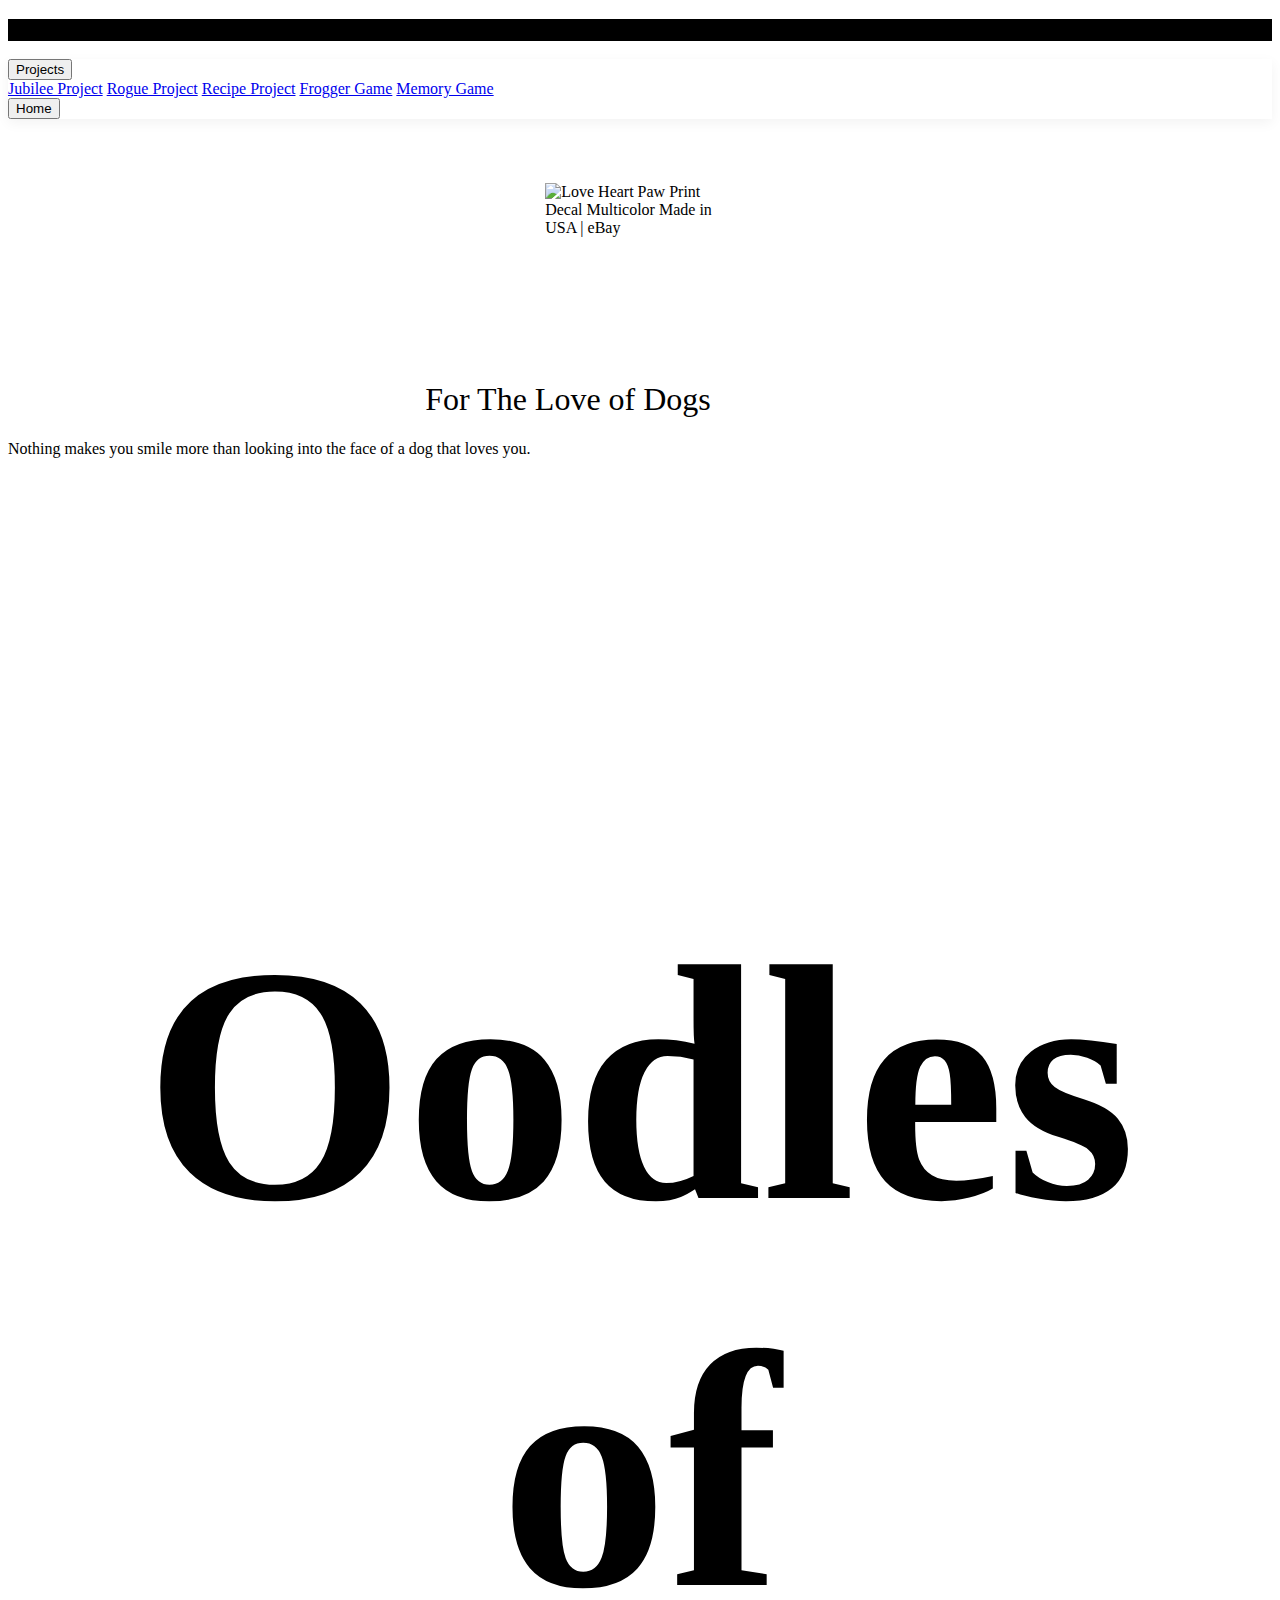
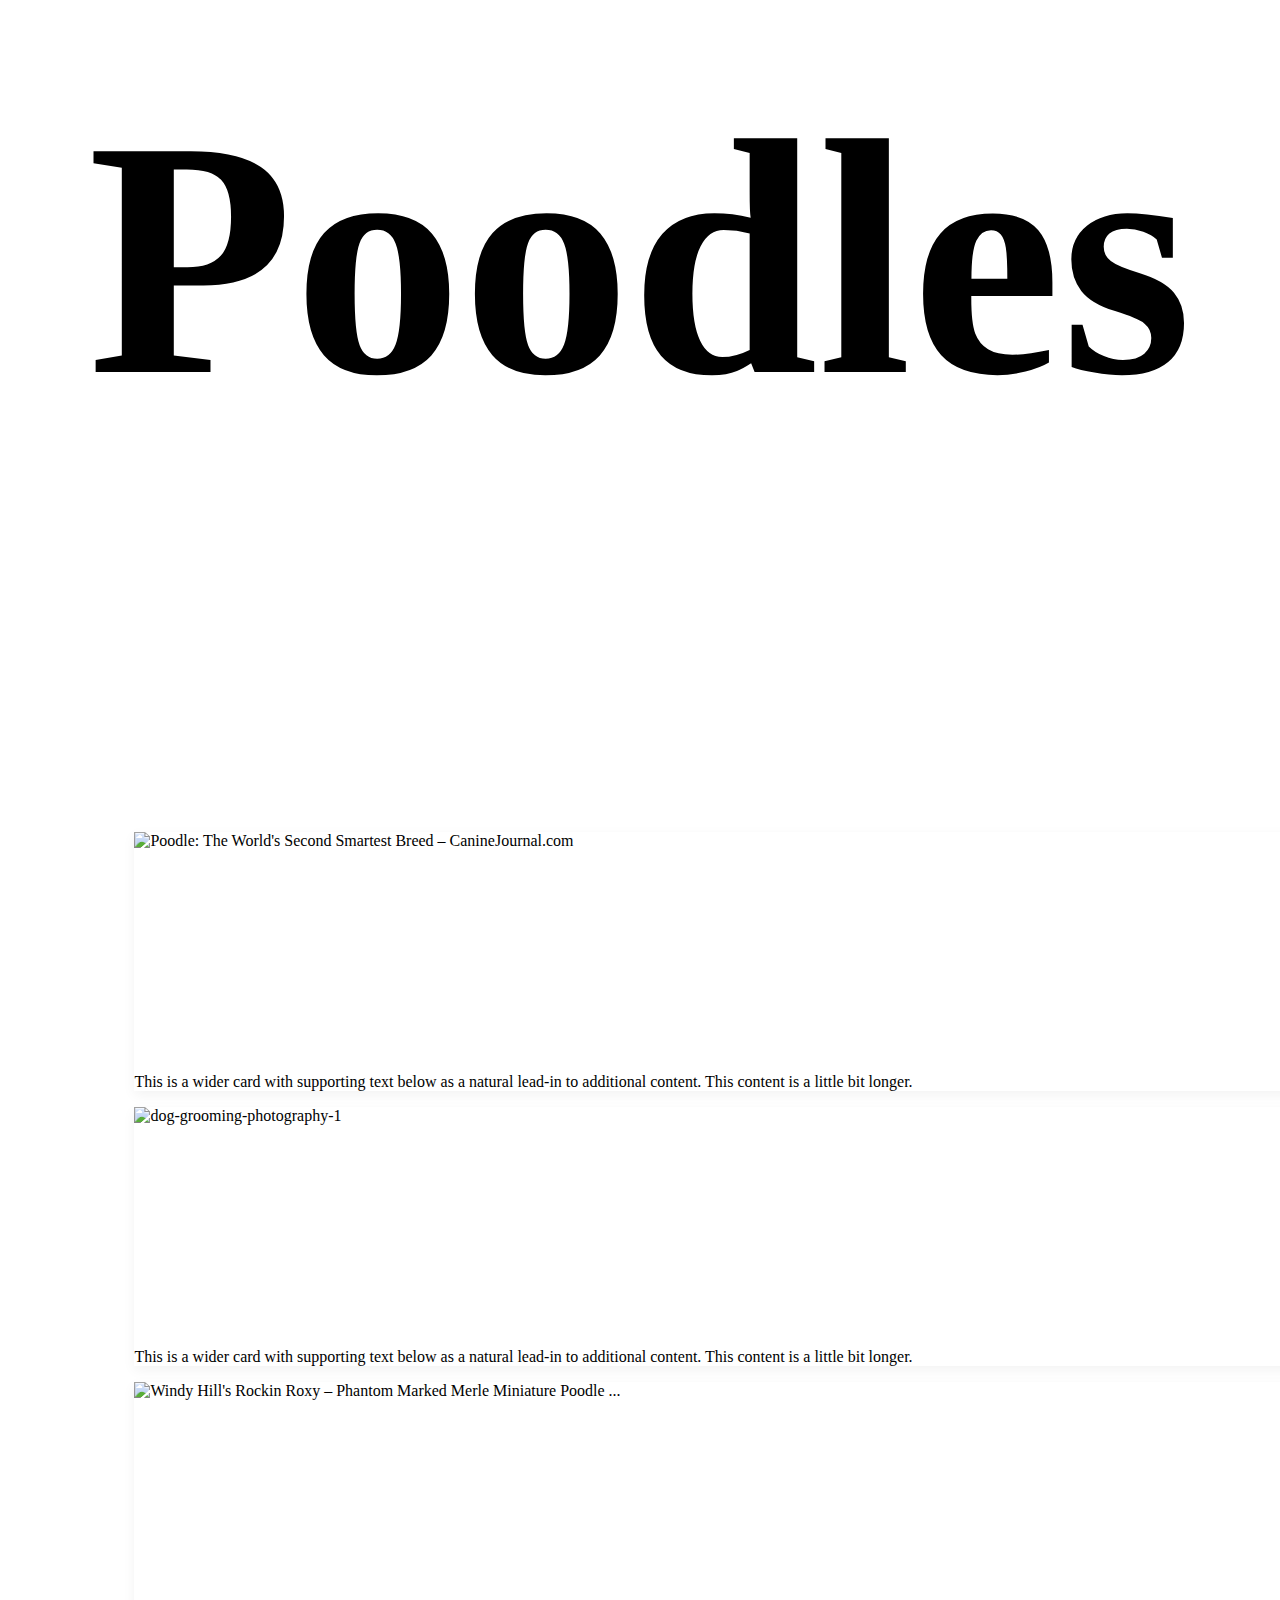
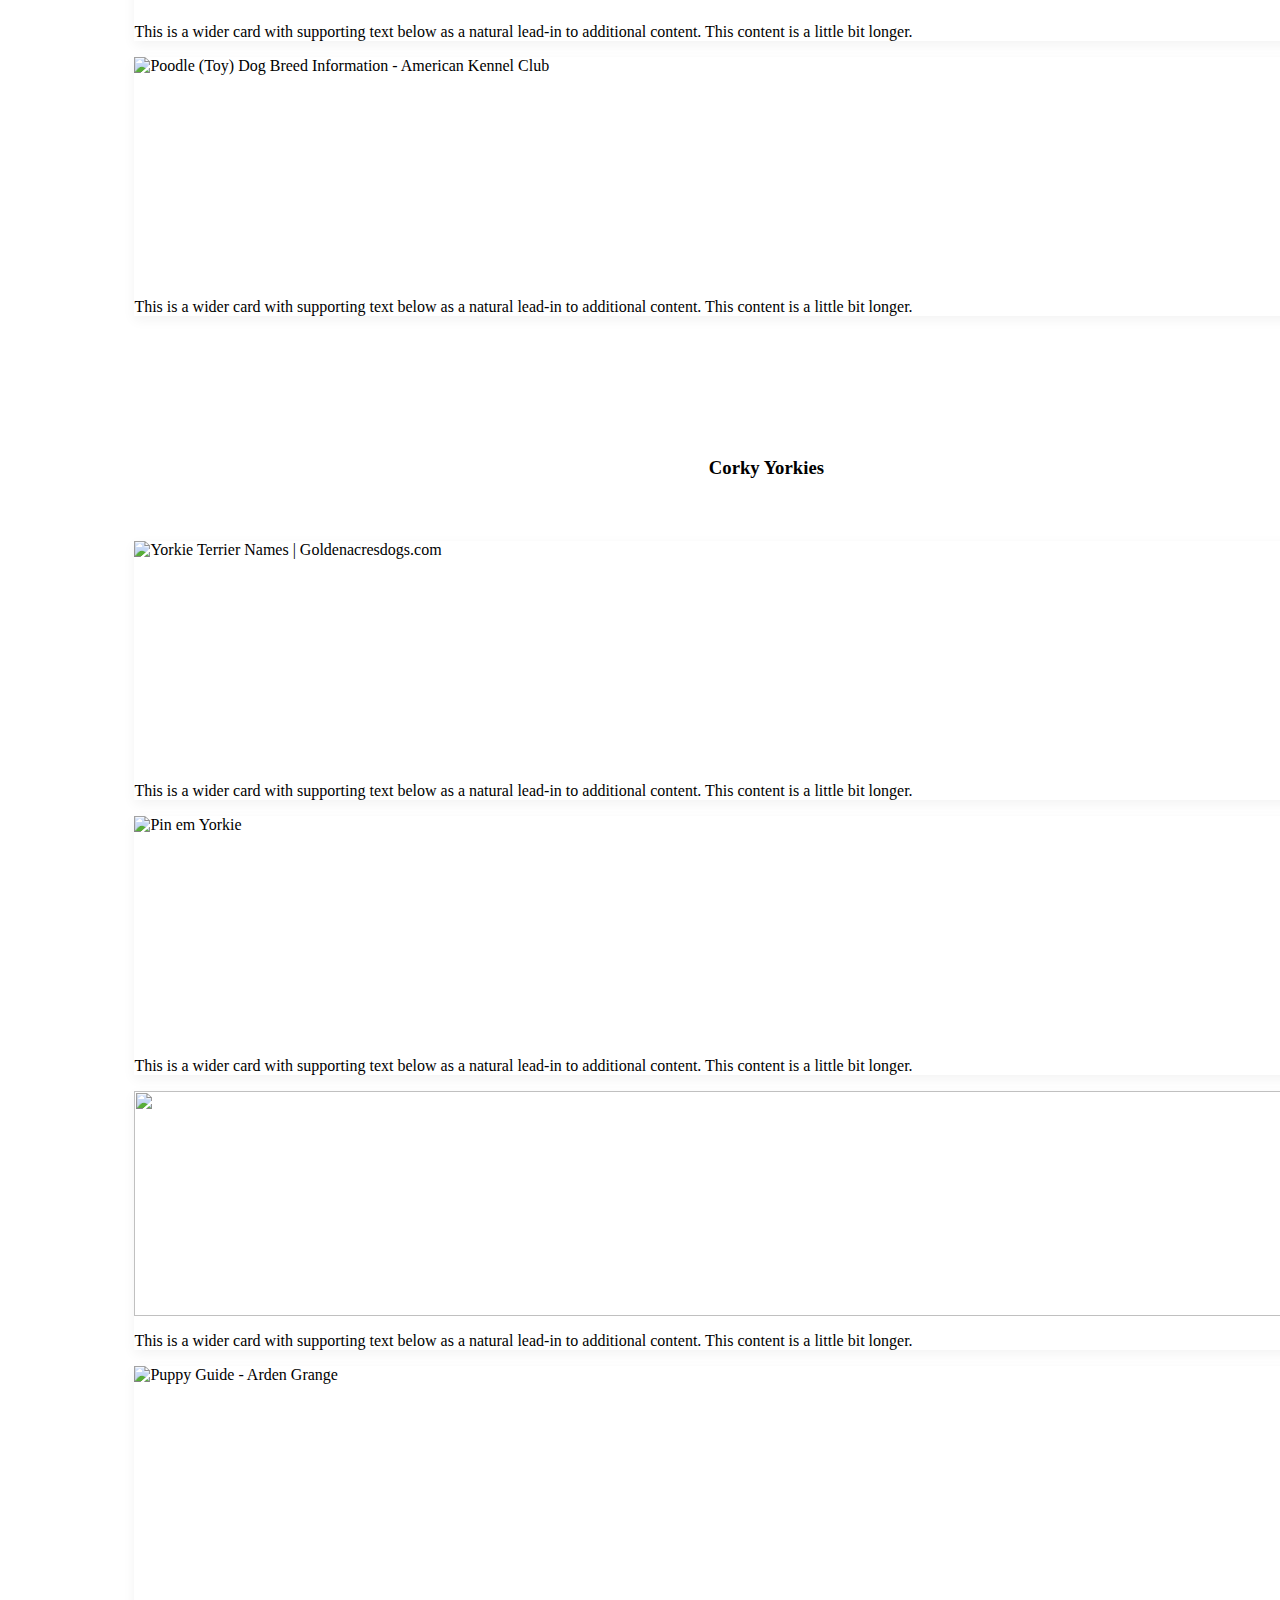
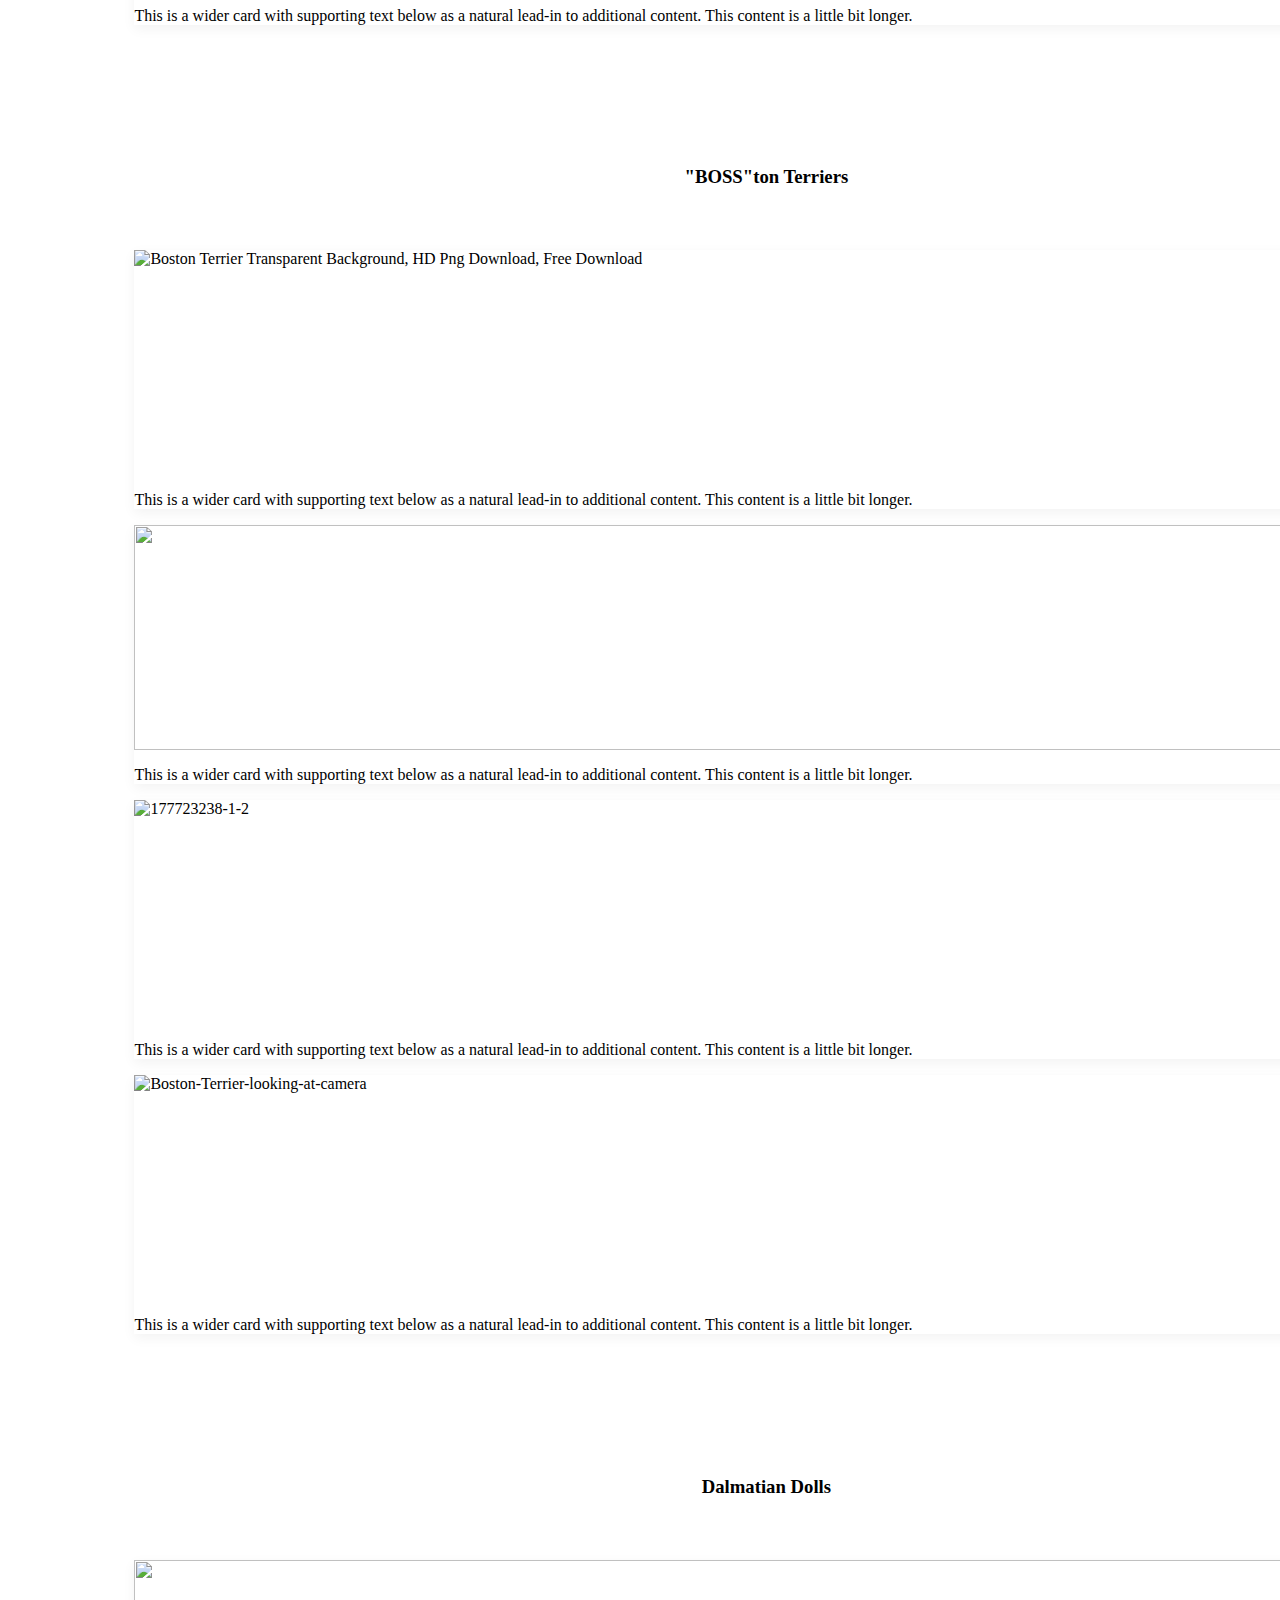
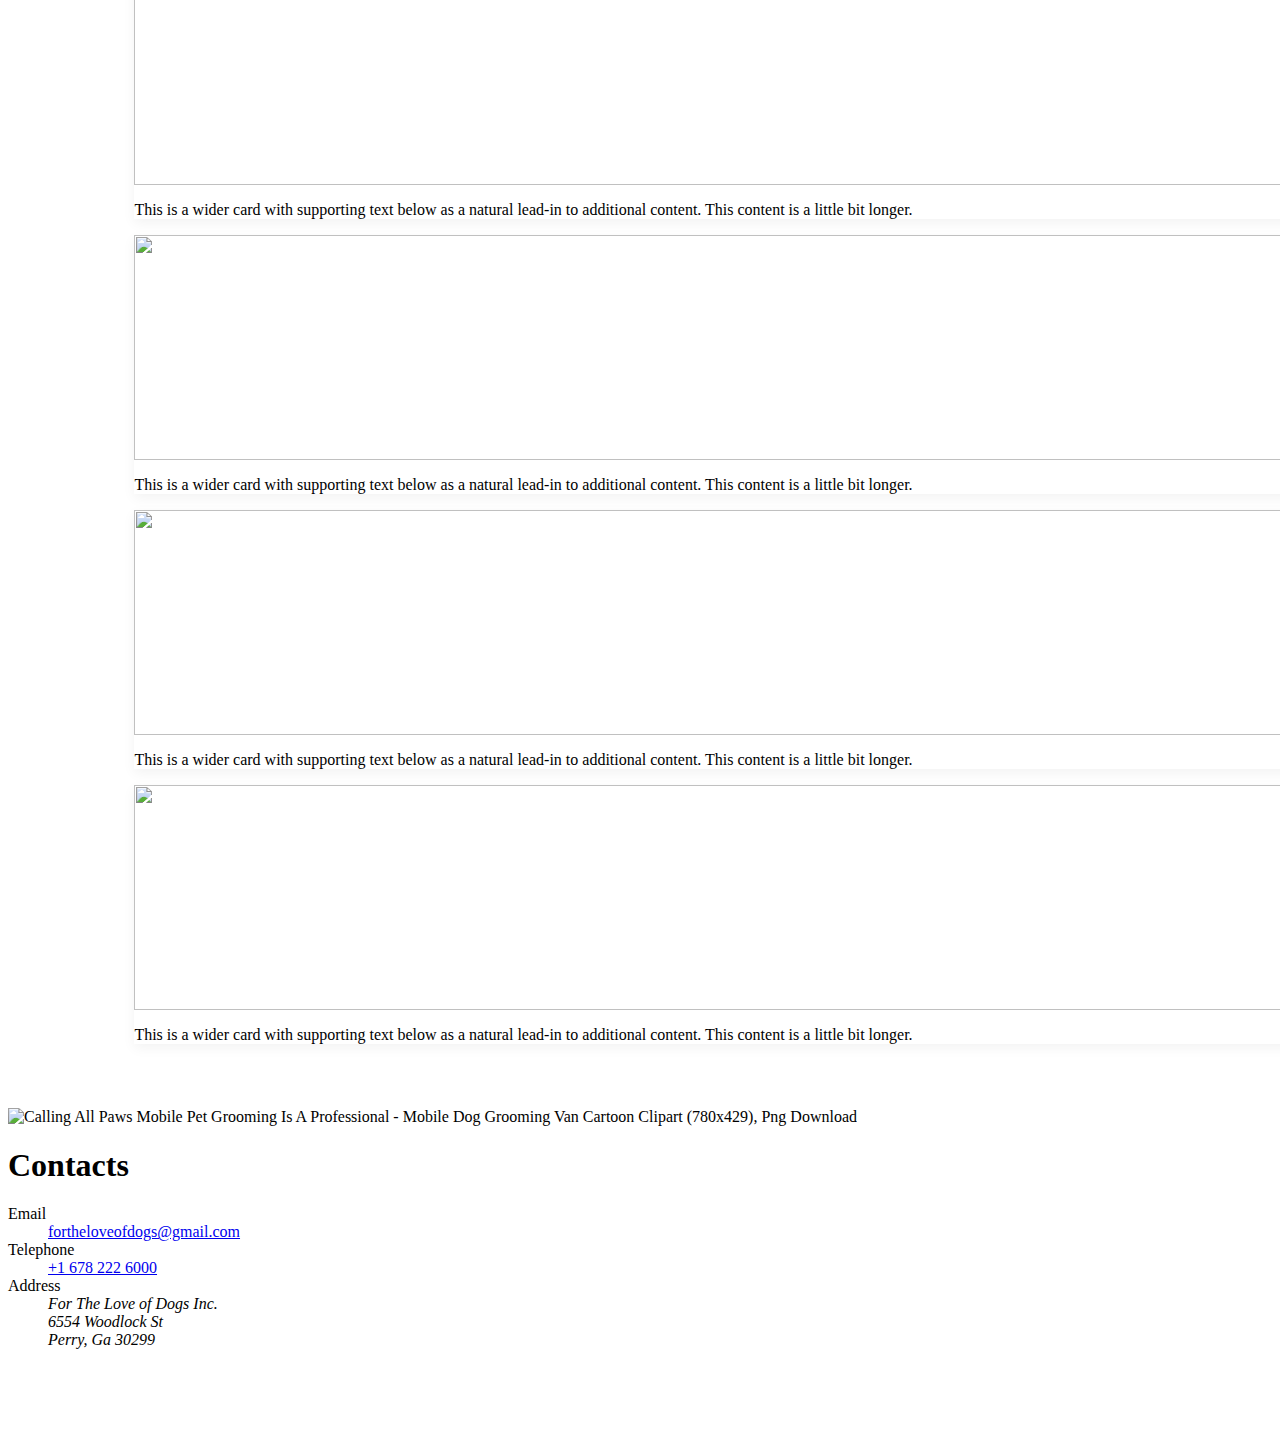
==== projects/for-the-love-of-dogs/index.html @ a70fe85a "Initial commit" ====
<!DOCTYPE html>
<html lang="en"><head>
    <meta charset="utf-8">
    <meta name="viewport" content="width=device-width, initial-scale=1, shrink-to-fit=no">
    <meta name="description" content="">
    <meta name="author" content="">
    <link rel="icon" href="/docs/4.0/assets/img/favicons/favicon.ico">

    <title>For The Love of Dogs</title>

    <link rel="canonical" href="https://getbootstrap.com/docs/4.0/examples/album/">

    <!-- Bootstrap core CSS -->
    <link rel="stylesheet" href="https://stackpath.bootstrapcdn.com/bootstrap/4.5.0/css/bootstrap.min.css" integrity="sha384-9aIt2nRpC12Uk9gS9baDl411NQApFmC26EwAOH8WgZl5MYYxFfc+NcPb1dKGj7Sk" crossorigin="anonymous">


    <!-- Custom styles for this template -->
    <link href="./css/album.css" rel="stylesheet">
    <link href="https://fonts.googleapis.com/css?family=Titillium+Web&display=swap" rel="stylesheet">
  </head>

  <body>

    <header>
      <div class="bg-dark collapse show" id="navbarHeader">
        <div class="container">
          <div class="row">
            <div class="col-sm-4 py-4">
              <h3 class="text-white">Welcome</h3>
            </div>
          </div>
        </div>
      </div>
      <div class="navbar navbar-dark bg-dark box-shadow">
        <div class="container d-flex justify-content-between">
          <div class="dropdown">
            <button class="btn btn-light" type="button" id="dropdownMenuButton" data-toggle="dropdown" aria-haspopup="true" aria-expanded="false">
              Projects
            </button>
            <div class="dropdown-menu"  aria-labelledby="dropdownMenuButton">
              <a class= "dropdown-item" href='../jubilee-project/index.html'>Jubilee Project</a>
              <a class= "dropdown-item" href='../rogue-project/index.html'>Rogue Project</a>
              <a class= "dropdown-item" href='../recipe-project/index.html'>Recipe Project</a>
              <a class= "dropdown-item" href='../frogger/index.html'>Frogger Game</a>
              <a class= "dropdown-item" href='../memory-game/index.html'>Memory Game</a>
            </div>
          </div>
          <a href= '../../index.html'>
          <button type="button" class="btn btn-light">Home</button>
          </a>
        </div>
      </div>
    </header>

    <main role="main">
      <img class="logo" src="https://encrypted-tbn0.gstatic.com/images?q=tbn%3AANd9GcQGdHRzcUdXekNM2zuERzVA4VOTGnCg-XnOaw&amp;usqp=CAU" jsname="Q4LuWd"alt="Love Heart Paw Print Decal Multicolor Made in USA | eBay" data-noaft="1">
      <section class="jumbotron text-center">
        <div class="container">
          <h1 class="jumbotron-heading">For The Love of Dogs</h1>
          <p class="lead text-muted">Nothing makes you smile more than looking into the face of a dog that loves you.</p>
        </div>
      </section>
      
      <div class="row">
        
      <div class="album py-5 bg-light">
        <div class= "poodle-label">
        <h3>Oodles of Poodles</h3>
      </div> 
            <br>
        <div class="dog-container">
          <div class="row">
            <div class="col-md-3">
              <div class="card mb-3  box-shadow">
      <!-- pic #1-->    
                <img class="poodle1" data-src="https://encrypted-tbn0.gstatic.com/images?q=tbn%3AANd9GcQX_at4Nx_N3mW8esHbEK10fKPR47XhL0TaIQ&amp;usqp=CAU" data-lt="" jsname="Q4LuWd" width="145" height="215" alt="Poodle: The World's Second Smartest Breed – CanineJournal.com" src="https://encrypted-tbn0.gstatic.com/images?q=tbn%3AANd9GcQX_at4Nx_N3mW8esHbEK10fKPR47XhL0TaIQ&amp;usqp=CAU"style="height: 225px; width: 100%; display: block;">
                <div class="card-body">
                  <p class="card-text">This is a wider card with supporting text below as a natural lead-in to additional content. This content is a little bit longer.</p>
                </div>
              </div>
            </div>
    <!-- pic #2-->
            <div class="col-md-3">
              <div class="card mb-3 box-shadow">
                <img class="alignnone wp-image-521430" src="https://static.boredpanda.com/blog/wp-content/uploads/2016/07/dog-grooming-photography-1.jpg" alt="dog-grooming-photography-1" style="height: 225px; width: 100%; display: block;">
                <div class="card-body">
                  <p class="card-text">This is a wider card with supporting text below as a natural lead-in to additional content. This content is a little bit longer.</p>
                </div>
              </div>
            </div>
    <!-- pic #3-->           
            <div class="col-md-3">
              <div class="card mb-3 box-shadow">
                <img class="rg_i Q4LuWd" data-src="https://encrypted-tbn0.gstatic.com/images?q=tbn%3AANd9GcQwmXfa2i_kggTLZIdKkB9k13AEX2KyN8plnw&amp;usqp=CAU" data-lt="" jsname="Q4LuWd" width="272" height="180" alt="Windy Hill's Rockin Roxy – Phantom Marked Merle Miniature Poodle ..." src="https://encrypted-tbn0.gstatic.com/images?q=tbn%3AANd9GcQwmXfa2i_kggTLZIdKkB9k13AEX2KyN8plnw&amp;usqp=CAU" style="height: 225px; width: 100%; display: block;">
                <div class="card-body">
                  <p class="card-text">This is a wider card with supporting text below as a natural lead-in to additional content. This content is a little bit longer.</p>
                </div>
              </div>
            </div>
            
    <!-- pic #4-->
            <div class="col-md-3">
              <div class="card mb-3 box-shadow">
                <img alt="Poodle (Toy) Dog Breed Information - American Kennel Club" class="n3VNCb" src="https://s3.amazonaws.com/cdn-origin-etr.akc.org/wp-content/uploads/2018/04/01104119/Toy-Poodle-on-White-02.jpg" data-noaft="1" jsname="HiaYvf" jsaction="load:XAeZkd,gvK6lb;"style="height: 225px; width: 100%; display: block;">
                <div class="card-body">
                  <p class="card-text">This is a wider card with supporting text below as a natural lead-in to additional content. This content is a little bit longer.</p>
                </div>
              </div>
              </div>
            <br>
            <div class= "yorkie-label">
             <h3>Corky Yorkies</h3>
            </div> 
            <br>
            

    <!-- pic #5-->
            <div class="col-md-3">
              <div class="card mb-3 box-shadow">
                <img class="rg_i Q4LuWd" data-src="https://encrypted-tbn0.gstatic.com/images?q=tbn%3AANd9GcT7byuV5YSaziC2MMRirrjQtDGif32il4dxqw&amp;usqp=CAU" data-lt="" jsname="Q4LuWd" width="226" height="215" alt="Yorkie Terrier Names | Goldenacresdogs.com" src="https://encrypted-tbn0.gstatic.com/images?q=tbn%3AANd9GcT7byuV5YSaziC2MMRirrjQtDGif32il4dxqw&amp;usqp=CAU"style="height: 225px; width: 100%; display: block;">
                <div class="card-body">
                  <p class="card-text">This is a wider card with supporting text below as a natural lead-in to additional content. This content is a little bit longer.</p>
                </div>     
              </div>
            </div>
    <!-- pic #6-->
            <div class="col-md-3">
              <div class="card mb-3 box-shadow">
                <img alt="Pin em Yorkie" class="n3VNCb" src="https://i.pinimg.com/originals/59/99/cf/5999cfa26626b57862cda0a5db8b8ef7.jpg" data-noaft="1" jsname="HiaYvf" jsaction="load:XAeZkd,gvK6lb;"style="height: 225px; width: 100%; display: block;">
                <div class="card-body">
                  <p class="card-text">This is a wider card with supporting text below as a natural lead-in to additional content. This content is a little bit longer.</p>
                </div>
              </div>
            </div>
    <!-- pic #7-->  
            <div class="col-md-3">
              <div class="card mb-3 box-shadow">
                <img src="https://upload.wikimedia.org/wikipedia/commons/0/0d/Yorkie_or_Yorkshire_Terrier_%2811406003593%29.png"data-noaft="1" jsname="HiaYvf" jsaction="load:XAeZkd,gvK6lb;"style="height: 225px; width: 100%; display: block;">
                <div class="card-body">
                  <p class="card-text">This is a wider card with supporting text below as a natural lead-in to additional content. This content is a little bit longer.</p>                  
                </div>
              </div>
            </div>
    <!-- pic #8-->
            <div class="col-md-3">
              <div class="card mb-3 box-shadow">
                <img alt="Puppy Guide - Arden Grange" class="n3VNCb" src="https://www.ardengrange.com/sites/admin/plugins/elfinder/files/ardengrange/Nutrition%20and%20Advice%20section/Fact%20Sheets%20section/Canine%20Fact%20Sheets/Puppy%20section/Puppy%20guide%20images/Scruffy%20pup.jpg" data-noaft="1" jsname="HiaYvf" jsaction="load:XAeZkd,gvK6lb;" style="height: 225px; width: 100%; display: block;">
                <div class="card-body">
                  <p class="card-text">This is a wider card with supporting text below as a natural lead-in to additional content. This content is a little bit longer.</p>
                 </div>
              </div>
              </div>
            <br>
            <div class= "boston-label">
             <h3>"BOSS"ton Terriers</h3>
            </div> 
            <br>
    <!-- pic #9-->        
            <div class="col-md-3">
              <div class="card mb-3 box-shadow">
                <img src="https://www.kindpng.com/picc/m/239-2392693_boston-terrier-transparent-background-hd-png-download.png" title="Boston Terrier Transparent Background, HD Png Download, Free Download" alt="Boston Terrier Transparent Background, HD Png Download, Free Download" scale="0"style="height: 225px; width: 100%; display: block;">
                <div class="card-body">
                  <p class="card-text">This is a wider card with supporting text below as a natural lead-in to additional content. This content is a little bit longer.</p>                 
                </div>
              </div>
            </div>
    <!-- pic #10-->        
            <div class="col-md-3">
              <div class="card mb-3 box-shadow">
                <img  src="https://upload.wikimedia.org/wikipedia/commons/6/67/Boston_terrier_with_toy.jpg" scale="0"style="height: 225px; width: 100%; display: block;">
                <div class="card-body">
                  <p class="card-text">This is a wider card with supporting text below as a natural lead-in to additional content. This content is a little bit longer.</p>                 
                </div>
              </div>
            </div>
    <!-- pic #11-->        
            <div class="col-md-3">
              <div class="card mb-3 box-shadow">
                <img src="https://images.ctfassets.net/9l3tjzgyn9gr/photo-102032/b17009607d032413c666785c03391f67/102032-177723238-1-2.jpg?fm=jpg&amp;fl=progressive&amp;q=50&amp;w=1200" srcset="https://images.ctfassets.net/9l3tjzgyn9gr/photo-102032/b17009607d032413c666785c03391f67/102032-177723238-1-2.jpg?fm=jpg&amp;fl=progressive&amp;q=50&amp;w=150 150w,https://images.ctfassets.net/9l3tjzgyn9gr/photo-102032/b17009607d032413c666785c03391f67/102032-177723238-1-2.jpg?fm=jpg&amp;fl=progressive&amp;q=50&amp;w=300 300w,https://images.ctfassets.net/9l3tjzgyn9gr/photo-102032/b17009607d032413c666785c03391f67/102032-177723238-1-2.jpg?fm=jpg&amp;fl=progressive&amp;q=50&amp;w=600 600w,https://images.ctfassets.net/9l3tjzgyn9gr/photo-102032/b17009607d032413c666785c03391f67/102032-177723238-1-2.jpg?fm=jpg&amp;fl=progressive&amp;q=50&amp;w=900 900w,https://images.ctfassets.net/9l3tjzgyn9gr/photo-102032/b17009607d032413c666785c03391f67/102032-177723238-1-2.jpg?fm=jpg&amp;fl=progressive&amp;q=50&amp;w=1200 1200w" filter="blur(0px)" alt="177723238-1-2" title="177723238-1-2" sizes="100vw" class="ImageLoader__ScImage-sc-8ragau-0 hwFIQg"style="height: 225px; width: 100%; display: block;">
                <div class="card-body">
                  <p class="card-text">This is a wider card with supporting text below as a natural lead-in to additional content. This content is a little bit longer.</p>                 
                </div>
              </div>
            </div>
    <!-- pic #12-->        
            <div class="col-md-3">
              <div class="card mb-3 box-shadow">
                <img src="https://epi.azureedge.net/website-images/images/default-album/boston-terrier.jpg?sfvrsn=f664d07b_2" data-displaymode="Original" alt="Boston-Terrier-looking-at-camera" title="Boston-Terrier" style="height: 225px; width: 100%; display: block;">
                <div class="card-body">
                  <p class="card-text">This is a wider card with supporting text below as a natural lead-in to additional content. This content is a little bit longer.</p>  
                </div>
              </div>
            </div>
            <br>
            <div class= "dalmatian-label">
             <h3>Dalmatian Dolls</h3>
            </div> 
            <br>
    <!-- pic #13-->        
            <div class="col-md-3">
              <div class="card mb-3 box-shadow">
                <img 
                src="https://images.saymedia-content.com/.image/c_limit%2Ccs_srgb%2Cq_auto:good%2Cw_700/MTc0MTc0MjQ1MjMwNzQ5NTY0/the-dalmatian-syndrome-part-2.webp"
                style="height: 225px; width: 100%; display: block;">
                <div class="card-body">
                  <p class="card-text">This is a wider card with supporting text below as a natural lead-in to additional content. This content is a little bit longer.</p>                 
                </div>
              </div>
            </div>
    <!-- pic #14-->        
            <div class="col-md-3">
              <div class="card mb-3 box-shadow">
                <img src= "https://dalmatianclubofamerica.org/wp-content/uploads/2019/04/head.jpg"
                 style="height: 225px; width: 100%; display: block;">
                <div class="card-body">
                  <p class="card-text">This is a wider card with supporting text below as a natural lead-in to additional content. This content is a little bit longer.</p>                 
                </div>
              </div>
            </div>
    <!-- pic #15-->        
            <div class="col-md-3">
              <div class="card mb-3 box-shadow">
                <img src="https://i1.wp.com/puppytoob.com/wp-content/uploads/2015/05/dalmatian.jpg?resize=1024%2C683&ssl=1"style="height: 225px; width: 100%; display: block;">
                <div class="card-body">
                  <p class="card-text">This is a wider card with supporting text below as a natural lead-in to additional content. This content is a little bit longer.</p>                 
                </div>
              </div>
            </div>
    <!-- pic #16-->        
            <div class="col-md-3">
              <div class="card mb-3 box-shadow">
                <img src="https://img1.wsimg.com/isteam/ip/884b30d2-9381-4ad0-b9b6-f6fd76028cc5/imagejpeg_2%20(2).jpg/:/cr=t:0%25,l:0%25,w:100%25,h:100%25/rs=h:1000,cg:true" style="height: 225px; width: 100%; display: block;">
                <div class="card-body">
                  <p class="card-text">This is a wider card with supporting text below as a natural lead-in to additional content. This content is a little bit longer.</p>  
                </div>
              </div>
            </div>

          </div>
        </div>
      </div>
      <div class="col-md-4"></div>                
 
    </main>

  
    <footer class="container-fluid text-center">


<img id="img01" rel="share" src="https://www.pinclipart.com/picdir/big/104-1040755_calling-all-paws-mobile-pet-grooming-is-a.png" alt="Calling All Paws Mobile Pet Grooming Is A Professional - Mobile Dog Grooming Van Cartoon Clipart (780x429), Png Download" title="Calling All Paws Mobile Pet Grooming Is A Professional - Mobile Dog Grooming Van Cartoon Clipart (780x429), Png Download" style="max-height:40px;    max-width: 80%;">
<div class="Contacts" id="ContactsSection">
          <h1>Contacts</h1>
          <dl>
            <dt>Email</dt>
            <dd><a href="mailto" title="Click to send us an email">fortheloveofdogs@gmail.com</a></dd>
            <dt>Telephone</dt>
            <dd><a href="telephone" title="Click to call us">+1 678 222 6000</a></dd>
            <dt>Address</dt>
            <dd>
              <address>
                For The Love of Dogs Inc.<br>
                6554 Woodlock St<br>
                Perry, Ga 30299<br><br>
              </address>
            </dd>
          </dl>
        </div>

</footer>
      

    <!-- Bootstrap core JavaScript
    ================================================== -->
    <!-- Placed at the end of the document so the pages load faster -->
    <script src="https://code.jquery.com/jquery-3.2.1.slim.min.js" integrity="sha384-KJ3o2DKtIkvYIK3UENzmM7KCkRr/rE9/Qpg6aAZGJwFDMVNA/GpGFF93hXpG5KkN" crossorigin="anonymous"></script>
    <script>window.jQuery || document.write('<script src="../../assets/js/vendor/jquery-slim.min.js"><\/script>')</script>
    <script src="https://code.jquery.com/jquery-3.5.1.slim.min.js" integrity="sha384-DfXdz2htPH0lsSSs5nCTpuj/zy4C+OGpamoFVy38MVBnE+IbbVYUew+OrCXaRkfj" crossorigin="anonymous"></script>
<script src="https://cdn.jsdelivr.net/npm/popper.js@1.16.0/dist/umd/popper.min.js" integrity="sha384-Q6E9RHvbIyZFJoft+2mJbHaEWldlvI9IOYy5n3zV9zzTtmI3UksdQRVvoxMfooAo" crossorigin="anonymous"></script>
<script src="https://stackpath.bootstrapcdn.com/bootstrap/4.5.0/js/bootstrap.min.js" integrity="sha384-OgVRvuATP1z7JjHLkuOU7Xw704+h835Lr+6QL9UvYjZE3Ipu6Tp75j7Bh/kR0JKI" crossorigin="anonymous"></script>
  

<svg xmlns="http://www.w3.org/2000/svg" width="508" height="225" viewBox="0 0 508 225" preserveAspectRatio="none" style="display: none; visibility: hidden; position: absolute; top: -100%; left: -100%;"><defs><style type="text/css"></style></defs><text x="0" y="25" style="font-weight:bold;font-size:25pt;font-family:Arial, Helvetica, Open Sans, sans-serif">Thumbnail</text></svg></body></html>
---- projects/for-the-love-of-dogs/css/album.css ----
:root {
  --jumbotron-padding-y: 3rem;
}

.jumbotron {
  padding-top: var(--jumbotron-padding-y);
  padding-bottom: var(--jumbotron-padding-y);
  margin-bottom: 0;
  background-color: #fff;
}
@media (min-width: 768px) {
  .jumbotron {
    padding-top: calc(var(--jumbotron-padding-y) * 2);
    padding-bottom: calc(var(--jumbotron-padding-y) * 2);
  }
}

.jumbotron p:last-child {
  margin-bottom: 0;
}

.jumbotron-heading {
  font-weight: 300;
  text-align: center;
  margin-top: 3rem;
}

.jumbotron .container {
  max-width: 70rem;
}

.col-md-3 {
  transition: transform .2s;
}

.col-md-3:hover{
  transform: scale(1.8); 
  z-index: 1 ;
}

.poodle-label{
   Width: 100%;
  text-align: center;
    
   padding-bottom: 2%;
   font-size: 18em;
}

.yorkie-label, .boston-label, .dalmatian-label{ 
  Width: 100%;
  text-align: center;
   padding-top: 7%; 
   padding-bottom: 2%;
   
}

#navbarHeader{
  background-color: black;
  padding-left: 45%;
  
}

.center {
  display: block;
  margin-left: auto;
  margin-right: auto;
  width: 70%;
}

.dog-container {
   margin-left: auto;
  margin-right: auto;
  width: 100%;
  padding-left: 10%;
  padding-right: 10%;
}

.logo {
  display: block;
  margin-left: auto;
  margin-right: auto;
  width: 15%;
  padding-top: 4rem;
  animation: beat .32s infinite alternate;
  transform-origin: center;
}

@keyframes beat{
  to { transform: scale(.7); }
}
footer {
  padding-top: 3rem;
  padding-bottom: 3rem;
}

footer p {
  margin-bottom: .25rem;
}

.box-shadow { box-shadow: 0 .25rem .75rem rgba(0, 0, 0, .05); }
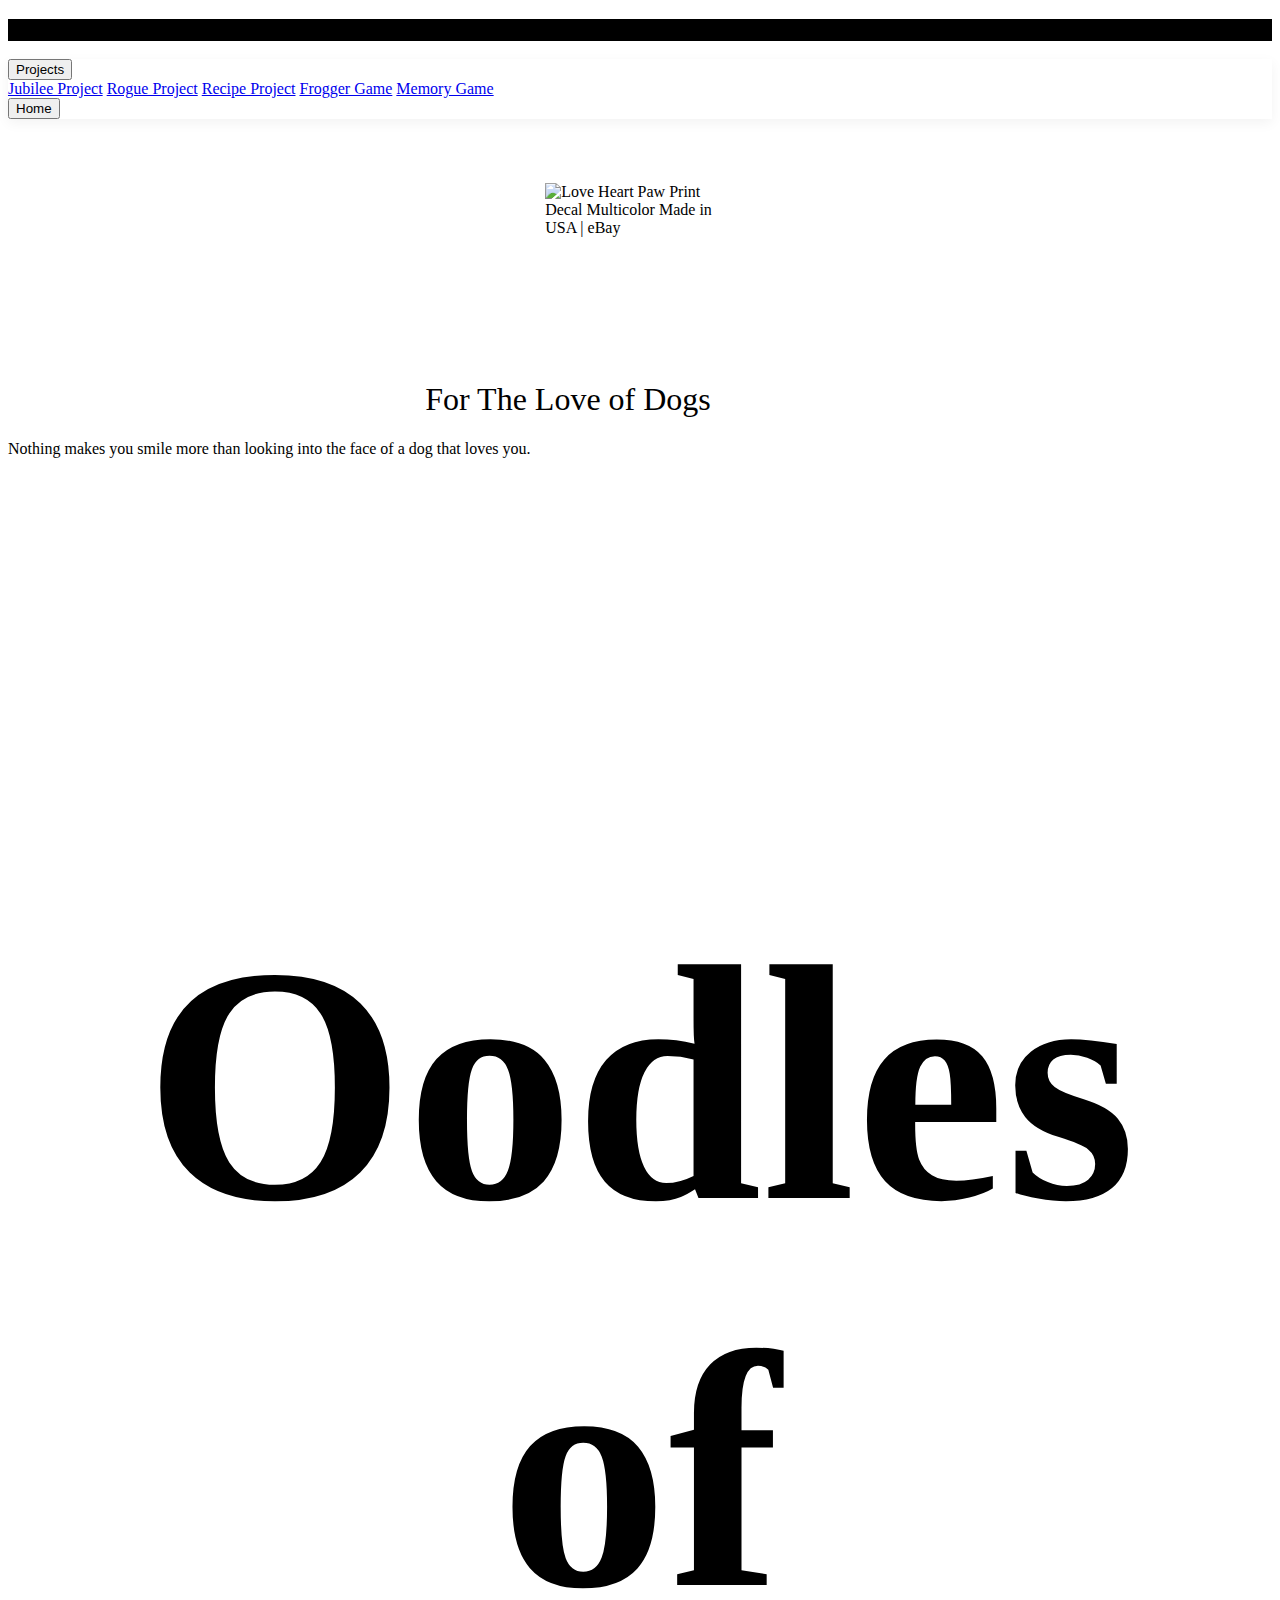
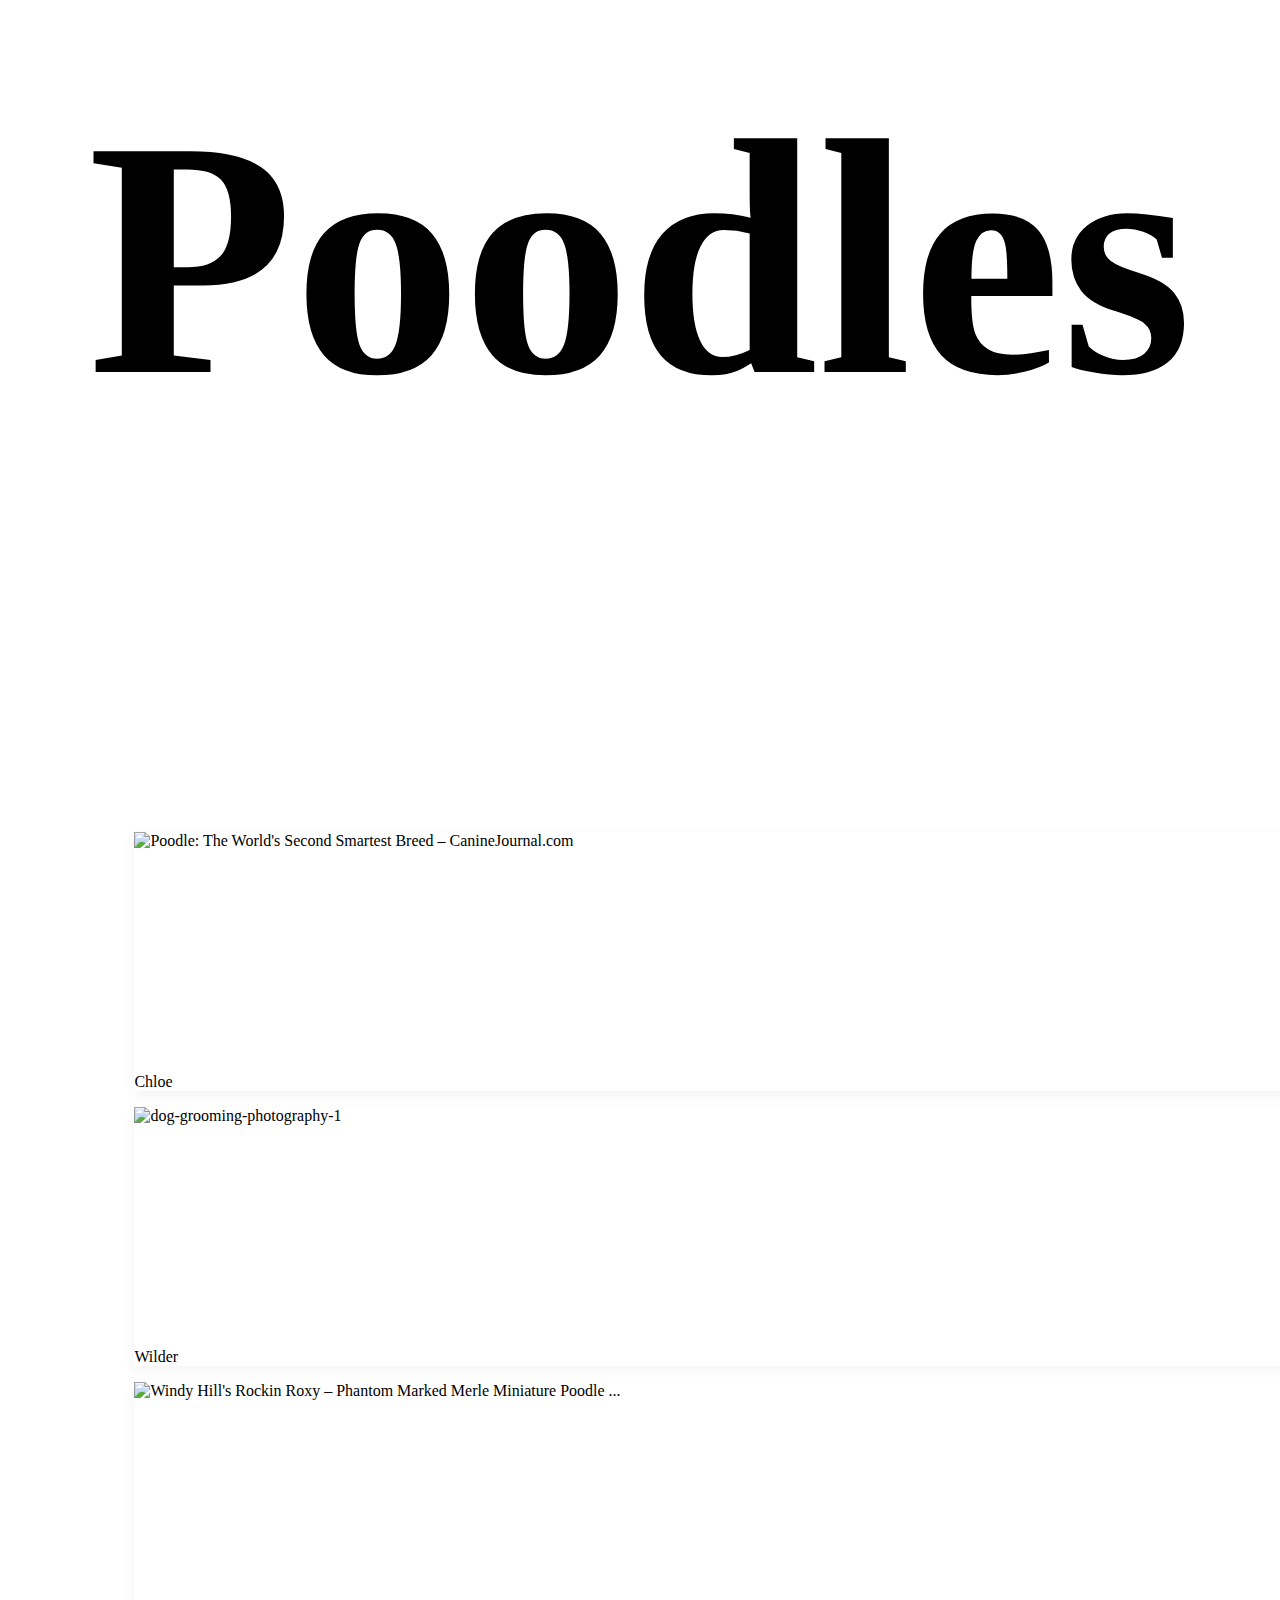
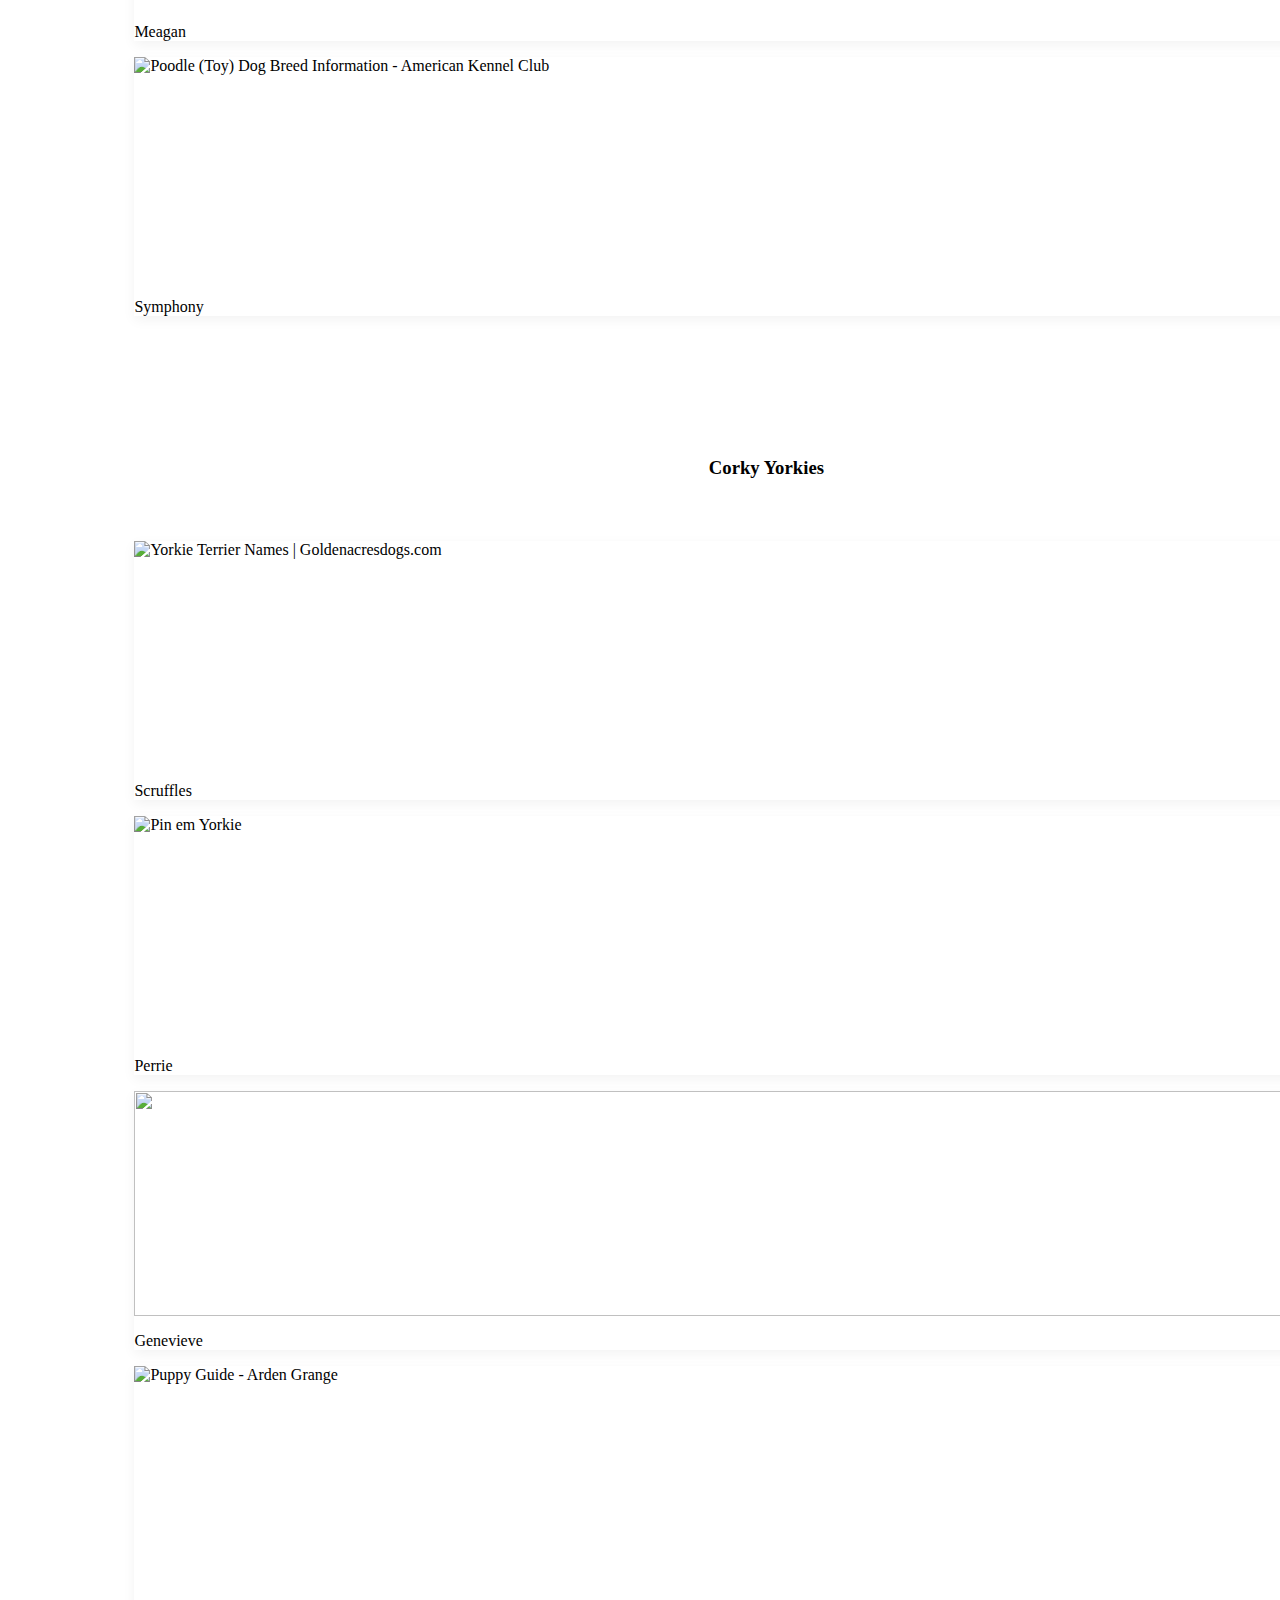
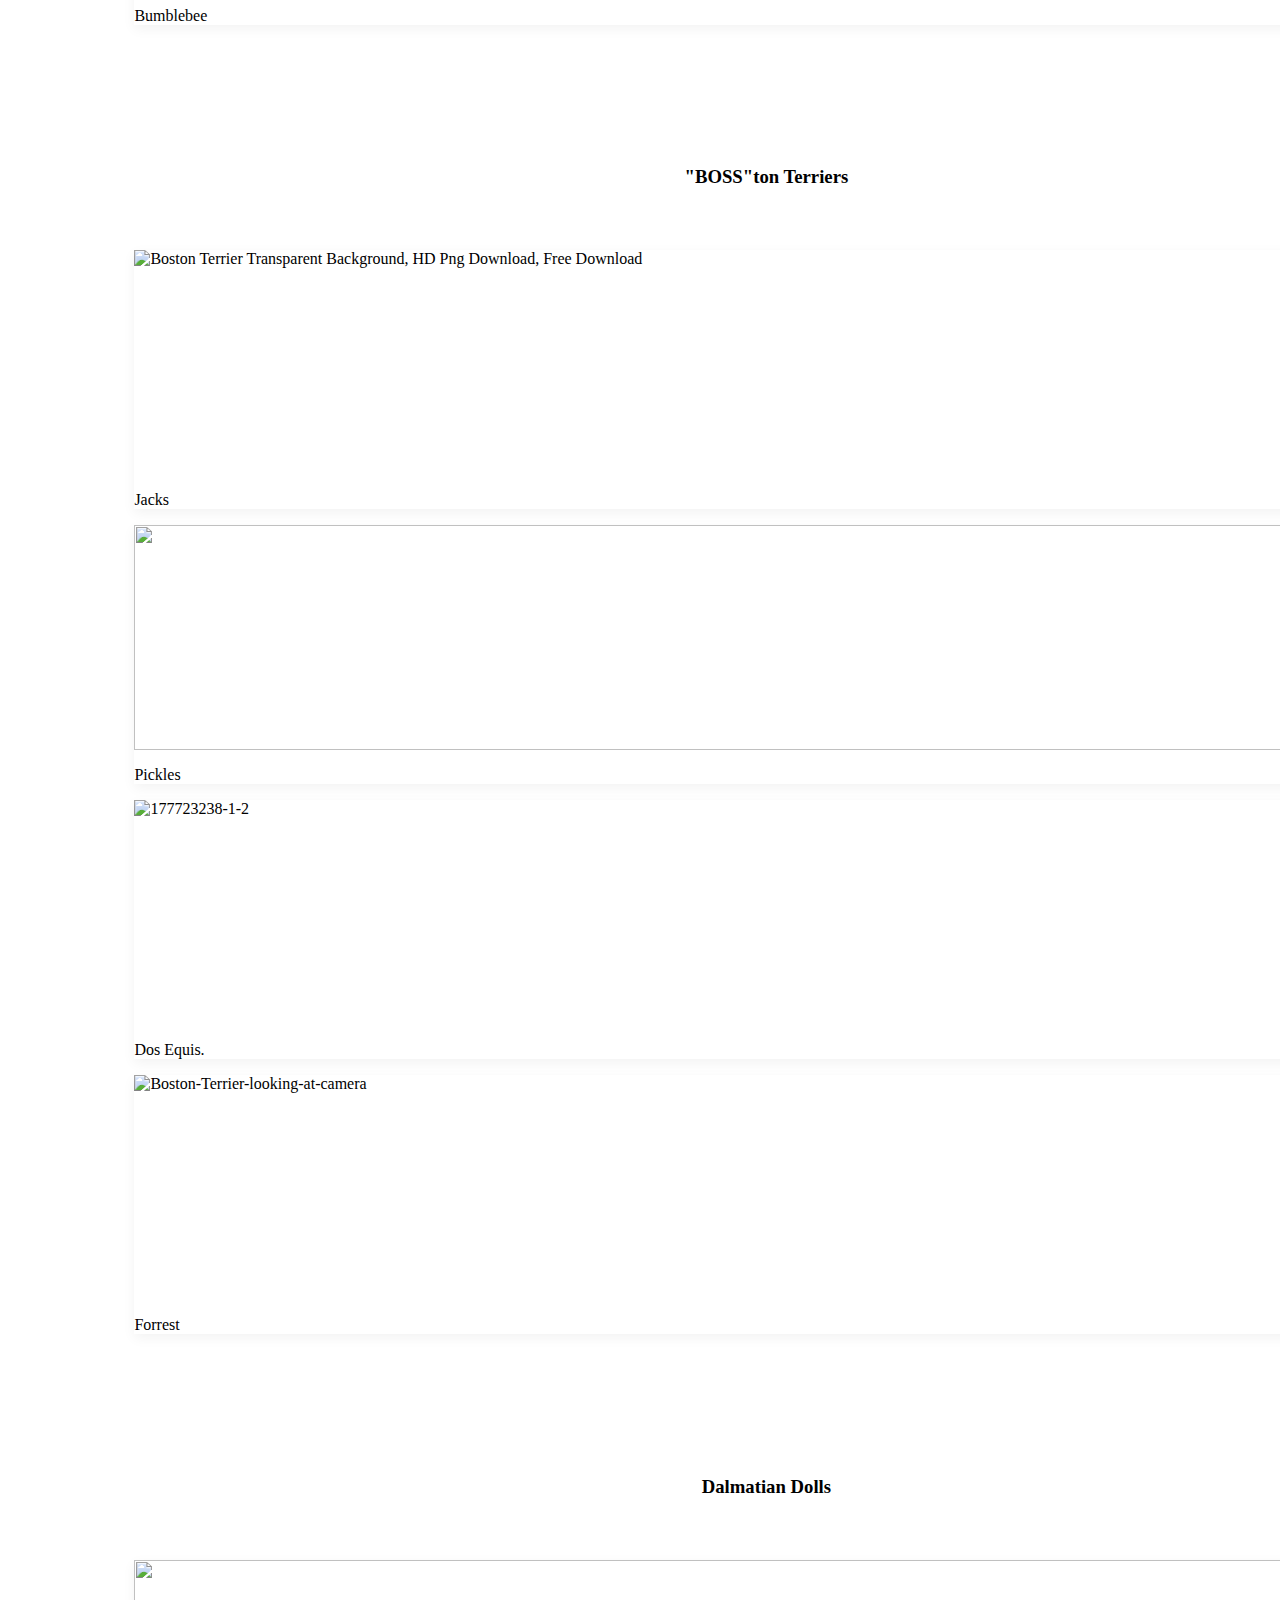
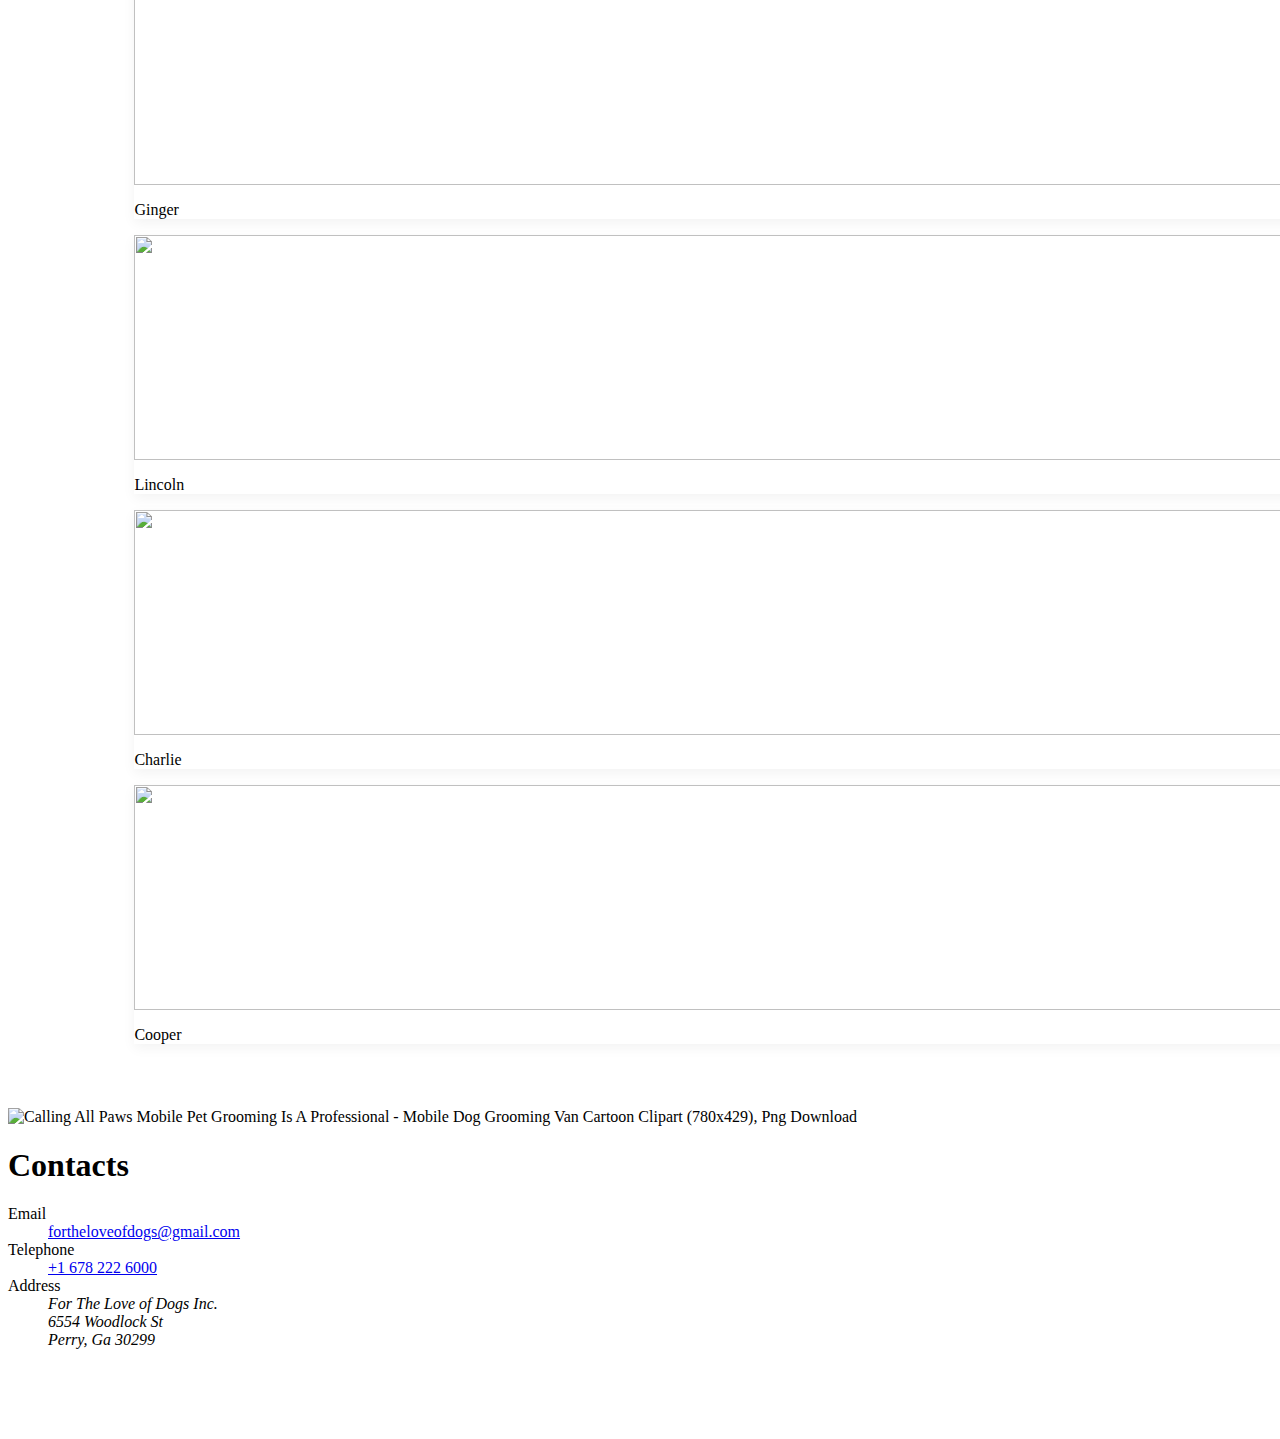
==== commit 54073bc7: "Added names to dogs, changed hoover transition to laptop and desktop" ====
--- a/projects/for-the-love-of-dogs/index.html
+++ b/projects/for-the-love-of-dogs/index.html
@@ -74,8 +74,8 @@
               <div class="card mb-3  box-shadow">
       <!-- pic #1-->    
                 <img class="poodle1" data-src="https://encrypted-tbn0.gstatic.com/images?q=tbn%3AANd9GcQX_at4Nx_N3mW8esHbEK10fKPR47XhL0TaIQ&amp;usqp=CAU" data-lt="" jsname="Q4LuWd" width="145" height="215" alt="Poodle: The World's Second Smartest Breed – CanineJournal.com" src="https://encrypted-tbn0.gstatic.com/images?q=tbn%3AANd9GcQX_at4Nx_N3mW8esHbEK10fKPR47XhL0TaIQ&amp;usqp=CAU"style="height: 225px; width: 100%; display: block;">
-                <div class="card-body">
-                  <p class="card-text">This is a wider card with supporting text below as a natural lead-in to additional content. This content is a little bit longer.</p>
+                <div class="card body text-center">
+                  <p class="card-text">Chloe</p>
                 </div>
               </div>
             </div>
@@ -83,8 +83,8 @@
             <div class="col-md-3">
               <div class="card mb-3 box-shadow">
                 <img class="alignnone wp-image-521430" src="https://static.boredpanda.com/blog/wp-content/uploads/2016/07/dog-grooming-photography-1.jpg" alt="dog-grooming-photography-1" style="height: 225px; width: 100%; display: block;">
-                <div class="card-body">
-                  <p class="card-text">This is a wider card with supporting text below as a natural lead-in to additional content. This content is a little bit longer.</p>
+                <div class="card body text-center">
+                  <p class="card-text">Wilder</p>
                 </div>
               </div>
             </div>
@@ -92,8 +92,8 @@
             <div class="col-md-3">
               <div class="card mb-3 box-shadow">
                 <img class="rg_i Q4LuWd" data-src="https://encrypted-tbn0.gstatic.com/images?q=tbn%3AANd9GcQwmXfa2i_kggTLZIdKkB9k13AEX2KyN8plnw&amp;usqp=CAU" data-lt="" jsname="Q4LuWd" width="272" height="180" alt="Windy Hill's Rockin Roxy – Phantom Marked Merle Miniature Poodle ..." src="https://encrypted-tbn0.gstatic.com/images?q=tbn%3AANd9GcQwmXfa2i_kggTLZIdKkB9k13AEX2KyN8plnw&amp;usqp=CAU" style="height: 225px; width: 100%; display: block;">
-                <div class="card-body">
-                  <p class="card-text">This is a wider card with supporting text below as a natural lead-in to additional content. This content is a little bit longer.</p>
+                <div class="card body text-center">
+                  <p class="card-text">Meagan</p>
                 </div>
               </div>
             </div>
@@ -102,8 +102,8 @@
             <div class="col-md-3">
               <div class="card mb-3 box-shadow">
                 <img alt="Poodle (Toy) Dog Breed Information - American Kennel Club" class="n3VNCb" src="https://s3.amazonaws.com/cdn-origin-etr.akc.org/wp-content/uploads/2018/04/01104119/Toy-Poodle-on-White-02.jpg" data-noaft="1" jsname="HiaYvf" jsaction="load:XAeZkd,gvK6lb;"style="height: 225px; width: 100%; display: block;">
-                <div class="card-body">
-                  <p class="card-text">This is a wider card with supporting text below as a natural lead-in to additional content. This content is a little bit longer.</p>
+                <div class="card body text-center">
+                  <p class="card-text">Symphony</p>
                 </div>
               </div>
               </div>
@@ -118,8 +118,8 @@
             <div class="col-md-3">
               <div class="card mb-3 box-shadow">
                 <img class="rg_i Q4LuWd" data-src="https://encrypted-tbn0.gstatic.com/images?q=tbn%3AANd9GcT7byuV5YSaziC2MMRirrjQtDGif32il4dxqw&amp;usqp=CAU" data-lt="" jsname="Q4LuWd" width="226" height="215" alt="Yorkie Terrier Names | Goldenacresdogs.com" src="https://encrypted-tbn0.gstatic.com/images?q=tbn%3AANd9GcT7byuV5YSaziC2MMRirrjQtDGif32il4dxqw&amp;usqp=CAU"style="height: 225px; width: 100%; display: block;">
-                <div class="card-body">
-                  <p class="card-text">This is a wider card with supporting text below as a natural lead-in to additional content. This content is a little bit longer.</p>
+                <div class="card body text-center">
+                  <p class="card-text">Scruffles</p>
                 </div>     
               </div>
             </div>
@@ -127,8 +127,8 @@
             <div class="col-md-3">
               <div class="card mb-3 box-shadow">
                 <img alt="Pin em Yorkie" class="n3VNCb" src="https://i.pinimg.com/originals/59/99/cf/5999cfa26626b57862cda0a5db8b8ef7.jpg" data-noaft="1" jsname="HiaYvf" jsaction="load:XAeZkd,gvK6lb;"style="height: 225px; width: 100%; display: block;">
-                <div class="card-body">
-                  <p class="card-text">This is a wider card with supporting text below as a natural lead-in to additional content. This content is a little bit longer.</p>
+                <div class="card body text-center">
+                  <p class="card-text">Perrie</p>
                 </div>
               </div>
             </div>
@@ -136,8 +136,8 @@
             <div class="col-md-3">
               <div class="card mb-3 box-shadow">
                 <img src="https://upload.wikimedia.org/wikipedia/commons/0/0d/Yorkie_or_Yorkshire_Terrier_%2811406003593%29.png"data-noaft="1" jsname="HiaYvf" jsaction="load:XAeZkd,gvK6lb;"style="height: 225px; width: 100%; display: block;">
-                <div class="card-body">
-                  <p class="card-text">This is a wider card with supporting text below as a natural lead-in to additional content. This content is a little bit longer.</p>                  
+                <div class="card body text-center">
+                  <p class="card-text">Genevieve</p>                  
                 </div>
               </div>
             </div>
@@ -145,8 +145,8 @@
             <div class="col-md-3">
               <div class="card mb-3 box-shadow">
                 <img alt="Puppy Guide - Arden Grange" class="n3VNCb" src="https://www.ardengrange.com/sites/admin/plugins/elfinder/files/ardengrange/Nutrition%20and%20Advice%20section/Fact%20Sheets%20section/Canine%20Fact%20Sheets/Puppy%20section/Puppy%20guide%20images/Scruffy%20pup.jpg" data-noaft="1" jsname="HiaYvf" jsaction="load:XAeZkd,gvK6lb;" style="height: 225px; width: 100%; display: block;">
-                <div class="card-body">
-                  <p class="card-text">This is a wider card with supporting text below as a natural lead-in to additional content. This content is a little bit longer.</p>
+                <div class="card body text-center">
+                  <p class="card-text">Bumblebee</p>
                  </div>
               </div>
               </div>
@@ -159,8 +159,8 @@
             <div class="col-md-3">
               <div class="card mb-3 box-shadow">
                 <img src="https://www.kindpng.com/picc/m/239-2392693_boston-terrier-transparent-background-hd-png-download.png" title="Boston Terrier Transparent Background, HD Png Download, Free Download" alt="Boston Terrier Transparent Background, HD Png Download, Free Download" scale="0"style="height: 225px; width: 100%; display: block;">
-                <div class="card-body">
-                  <p class="card-text">This is a wider card with supporting text below as a natural lead-in to additional content. This content is a little bit longer.</p>                 
+                <div class="card body text-center">
+                  <p class="card-text">Jacks</p>                 
                 </div>
               </div>
             </div>
@@ -168,8 +168,8 @@
             <div class="col-md-3">
               <div class="card mb-3 box-shadow">
                 <img  src="https://upload.wikimedia.org/wikipedia/commons/6/67/Boston_terrier_with_toy.jpg" scale="0"style="height: 225px; width: 100%; display: block;">
-                <div class="card-body">
-                  <p class="card-text">This is a wider card with supporting text below as a natural lead-in to additional content. This content is a little bit longer.</p>                 
+                <div class="card body text-center">
+                  <p class="card-text"> Pickles</p>                 
                 </div>
               </div>
             </div>
@@ -177,8 +177,8 @@
             <div class="col-md-3">
               <div class="card mb-3 box-shadow">
                 <img src="https://images.ctfassets.net/9l3tjzgyn9gr/photo-102032/b17009607d032413c666785c03391f67/102032-177723238-1-2.jpg?fm=jpg&amp;fl=progressive&amp;q=50&amp;w=1200" srcset="https://images.ctfassets.net/9l3tjzgyn9gr/photo-102032/b17009607d032413c666785c03391f67/102032-177723238-1-2.jpg?fm=jpg&amp;fl=progressive&amp;q=50&amp;w=150 150w,https://images.ctfassets.net/9l3tjzgyn9gr/photo-102032/b17009607d032413c666785c03391f67/102032-177723238-1-2.jpg?fm=jpg&amp;fl=progressive&amp;q=50&amp;w=300 300w,https://images.ctfassets.net/9l3tjzgyn9gr/photo-102032/b17009607d032413c666785c03391f67/102032-177723238-1-2.jpg?fm=jpg&amp;fl=progressive&amp;q=50&amp;w=600 600w,https://images.ctfassets.net/9l3tjzgyn9gr/photo-102032/b17009607d032413c666785c03391f67/102032-177723238-1-2.jpg?fm=jpg&amp;fl=progressive&amp;q=50&amp;w=900 900w,https://images.ctfassets.net/9l3tjzgyn9gr/photo-102032/b17009607d032413c666785c03391f67/102032-177723238-1-2.jpg?fm=jpg&amp;fl=progressive&amp;q=50&amp;w=1200 1200w" filter="blur(0px)" alt="177723238-1-2" title="177723238-1-2" sizes="100vw" class="ImageLoader__ScImage-sc-8ragau-0 hwFIQg"style="height: 225px; width: 100%; display: block;">
-                <div class="card-body">
-                  <p class="card-text">This is a wider card with supporting text below as a natural lead-in to additional content. This content is a little bit longer.</p>                 
+                <div class="card body text-center">
+                  <p class="card-text">Dos Equis.</p>                 
                 </div>
               </div>
             </div>
@@ -186,8 +186,8 @@
             <div class="col-md-3">
               <div class="card mb-3 box-shadow">
                 <img src="https://epi.azureedge.net/website-images/images/default-album/boston-terrier.jpg?sfvrsn=f664d07b_2" data-displaymode="Original" alt="Boston-Terrier-looking-at-camera" title="Boston-Terrier" style="height: 225px; width: 100%; display: block;">
-                <div class="card-body">
-                  <p class="card-text">This is a wider card with supporting text below as a natural lead-in to additional content. This content is a little bit longer.</p>  
+                <div class="card body text-center">
+                  <p class="card-text">Forrest</p>  
                 </div>
               </div>
             </div>
@@ -202,8 +202,8 @@
                 <img 
                 src="https://images.saymedia-content.com/.image/c_limit%2Ccs_srgb%2Cq_auto:good%2Cw_700/MTc0MTc0MjQ1MjMwNzQ5NTY0/the-dalmatian-syndrome-part-2.webp"
                 style="height: 225px; width: 100%; display: block;">
-                <div class="card-body">
-                  <p class="card-text">This is a wider card with supporting text below as a natural lead-in to additional content. This content is a little bit longer.</p>                 
+                <div class="card body text-center">
+                  <p class="card-text">Ginger</p>                 
                 </div>
               </div>
             </div>
@@ -212,8 +212,8 @@
               <div class="card mb-3 box-shadow">
                 <img src= "https://dalmatianclubofamerica.org/wp-content/uploads/2019/04/head.jpg"
                  style="height: 225px; width: 100%; display: block;">
-                <div class="card-body">
-                  <p class="card-text">This is a wider card with supporting text below as a natural lead-in to additional content. This content is a little bit longer.</p>                 
+                <div class="card body text-center">
+                  <p class="card-text">Lincoln</p>                 
                 </div>
               </div>
             </div>
@@ -221,8 +221,8 @@
             <div class="col-md-3">
               <div class="card mb-3 box-shadow">
                 <img src="https://i1.wp.com/puppytoob.com/wp-content/uploads/2015/05/dalmatian.jpg?resize=1024%2C683&ssl=1"style="height: 225px; width: 100%; display: block;">
-                <div class="card-body">
-                  <p class="card-text">This is a wider card with supporting text below as a natural lead-in to additional content. This content is a little bit longer.</p>                 
+                <div class="card body text-center">
+                  <p class="card-text">Charlie</p>                 
                 </div>
               </div>
             </div>
@@ -230,8 +230,8 @@
             <div class="col-md-3">
               <div class="card mb-3 box-shadow">
                 <img src="https://img1.wsimg.com/isteam/ip/884b30d2-9381-4ad0-b9b6-f6fd76028cc5/imagejpeg_2%20(2).jpg/:/cr=t:0%25,l:0%25,w:100%25,h:100%25/rs=h:1000,cg:true" style="height: 225px; width: 100%; display: block;">
-                <div class="card-body">
-                  <p class="card-text">This is a wider card with supporting text below as a natural lead-in to additional content. This content is a little bit longer.</p>  
+                <div class="card body text-center">
+                  <p class="card-text">Cooper</p>  
                 </div>
               </div>
             </div>
--- a/projects/for-the-love-of-dogs/css/album.css
+++ b/projects/for-the-love-of-dogs/css/album.css
@@ -13,7 +13,17 @@
     padding-top: calc(var(--jumbotron-padding-y) * 2);
     padding-bottom: calc(var(--jumbotron-padding-y) * 2);
   }
+
+  .col-md-3 {
+    transition: transform .2s;
+  }
+  
+  .col-md-3:hover{
+    transform: scale(1.8); 
+    z-index: 1 ;
+  }
 }
+
 
 .jumbotron p:last-child {
   margin-bottom: 0;
@@ -29,14 +39,7 @@
   max-width: 70rem;
 }
 
-.col-md-3 {
-  transition: transform .2s;
-}
 
-.col-md-3:hover{
-  transform: scale(1.8); 
-  z-index: 1 ;
-}
 
 .poodle-label{
    Width: 100%;
